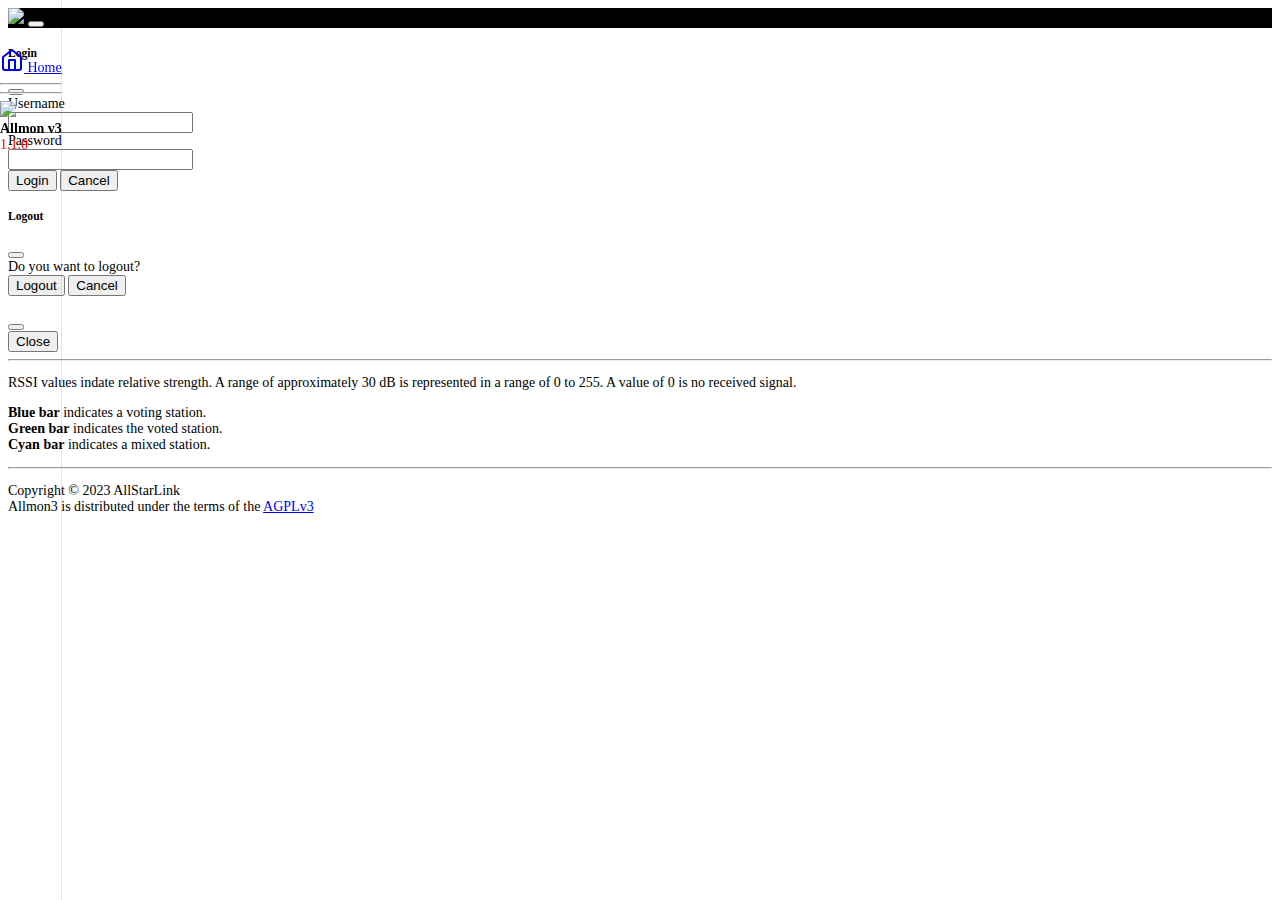
==== web/voter.html @ c16ad094 "v1.1.0" ====
<!DOCTYPE html>
<!--
#
# Copyright(C) 2023 AllStarLink
# Allmon3 and all components are Licensed under the AGPLv3
# see https://raw.githubusercontent.com/AllStarLink/Allmon3/develop/LICENSE
# Bootstrap libraries are licensed seaprately
#
-->
<html lang="en">
<head>
	<meta http-equiv="content-type" content="text/html; charset=UTF-8">
    <meta charset="utf-8">
    <meta name="viewport" content="width=device-width, initial-scale=1">
    <meta name="description" content="">
    <meta name="author" content="AllStarLink">
    <title>Allmon3 Voter</title>

	<!-- CSS -->
	<link href="css/bootstrap.min.css" rel="stylesheet" crossorigin="anonymous">
    <link href="css/main.css" rel="stylesheet">
    <link href="css/custom.css" rel="stylesheet">

    <!-- Favicons -->
	<link rel="apple-touch-icon" href="img/favicons/favicon-180x180.png" type="image/png" sizes="180x180">
	<link rel="icon" href="img/favicons/favicon-32x32.png" sizes="32x32" type="image/png">
	<link rel="icon" href="img/favicons/favicon-16x16.png" sizes="16x16" type="image/png">
	<link rel="manifest" href="img/favicons/manifest.json">
	<link rel="icon" href="img/favicons/favicon.ico" type="image/png">

</head>

<body>

<header class="navbar navbar-dark sticky-top flex-md-nowrap p-0">
  <a class="navbar-brand col-md-3 col-lg-2 me-0 px-3 fs-6" href="index.html"><img id="header-banner-img" class="header-banner-img" src="img/asl-banner-logo.png"></a> <!--configparam name -->
  <button id="collapse-navbar-button" class="navbar-toggler position-absolute d-md-none collapsed" type="button" data-bs-toggle="collapse" data-bs-target="#sidebarMenu" aria-controls="sidebarMenu" aria-expanded="false" aria-label="Toggle navigation">
    <span class="navbar-toggler-icon"></span>
  </button>
  <div id="navbar-midbar" class="navbar-midbar d-none d-sm-block"></div>
  <div id="navbar-right" class="navbar-right"></div>
</header>

<!-- SVG Symbols -->
<svg xmlns="http://www.w3.org/2000/svg" style="display:none;">
	<symbol id="settings" fill="currentColor" viewBox="0 0 16 16">
		<path d="M7.068.727c.243-.97 1.62-.97 1.864 0l.071.286a.96.96 0 0 0 1.622.434l.205-.211c.695-.719 1.888-.03 1.613.931l-.08.284a.96.96 0 0 0 1.187 1.187l.283-.081c.96-.275 1.65.918.931 1.613l-.211.205a.96.96 0 0 0 .434 1.622l.286.071c.97.243.97 1.62 0 1.864l-.286.071a.96.96 0 0 0-.434 1.622l.211.205c.719.695.03 1.888-.931 1.613l-.284-.08a.96.96 0 0 0-1.187 1.187l.081.283c.275.96-.918 1.65-1.613.931l-.205-.211a.96.96 0 0 0-1.622.434l-.071.286c-.243.97-1.62.97-1.864 0l-.071-.286a.96.96 0 0 0-1.622-.434l-.205.211c-.695.719-1.888.03-1.613-.931l.08-.284a.96.96 0 0 0-1.186-1.187l-.284.081c-.96.275-1.65-.918-.931-1.613l.211-.205a.96.96 0 0 0-.434-1.622l-.286-.071c-.97-.243-.97-1.62 0-1.864l.286-.071a.96.96 0 0 0 .434-1.622l-.211-.205c-.719-.695-.03-1.888.931-1.613l.284.08a.96.96 0 0 0 1.187-1.186l-.081-.284c-.275-.96.918-1.65 1.613-.931l.205.211a.96.96 0 0 0 1.622-.434l.071-.286zM12.973 8.5H8.25l-2.834 3.779A4.998 4.998 0 0 0 12.973 8.5zm0-1a4.998 4.998 0 0 0-7.557-3.779l2.834 3.78h4.723zM5.048 3.967c-.03.021-.058.043-.087.065l.087-.065zm-.431.355A4.984 4.984 0 0 0 3.002 8c0 1.455.622 2.765 1.615 3.678L7.375 8 4.617 4.322zm.344 7.646.087.065-.087-.065z"/>
	</symbol>
	<symbol id="bubble-chart" fill="currentColor" viewBox="0 0 16 16">
		<path fill-rule="evenodd" d="M6 3.5A1.5 1.5 0 0 1 7.5 2h1A1.5 1.5 0 0 1 10 3.5v1A1.5 1.5 0 0 1 8.5 6v1H14a.5.5 0 0 1 .5.5v1a.5.5 0 0 1-1 0V8h-5v.5a.5.5 0 0 1-1 0V8h-5v.5a.5.5 0 0 1-1 0v-1A.5.5 0 0 1 2 7h5.5V6A1.5 1.5 0 0 1 6 4.5v-1zm-6 8A1.5 1.5 0 0 1 1.5 10h1A1.5 1.5 0 0 1 4 11.5v1A1.5 1.5 0 0 1 2.5 14h-1A1.5 1.5 0 0 1 0 12.5v-1zm6 0A1.5 1.5 0 0 1 7.5 10h1a1.5 1.5 0 0 1 1.5 1.5v1A1.5 1.5 0 0 1 8.5 14h-1A1.5 1.5 0 0 1 6 12.5v-1zm6 0a1.5 1.5 0 0 1 1.5-1.5h1a1.5 1.5 0 0 1 1.5 1.5v1a1.5 1.5 0 0 1-1.5 1.5h-1a1.5 1.5 0 0 1-1.5-1.5v-1z"/>
	</symbol>
	<symbol id="identity" fill="currentColor" viewBox="0 0 16 16">
		<path d="M12 0H4a2 2 0 0 0-2 2v12a2 2 0 0 0 2 2h8a2 2 0 0 0 2-2V2a2 2 0 0 0-2-2zm-1 7a3 3 0 1 1-6 0 3 3 0 0 1 6 0zm-3 4c2.623 0 4.146.826 5 1.755V14a1 1 0 0 1-1 1H4a1 1 0 0 1-1-1v-1.245C3.854 11.825 5.377 11 8 11z"/>
	</symbol>
	<symbol id="details" fill="currentColor" viewBox="0 0 16 16">
		<path d="M9.293 0H4a2 2 0 0 0-2 2v12a2 2 0 0 0 2 2h8a2 2 0 0 0 2-2V4.707A1 1 0 0 0 13.707 4L10 .293A1 1 0 0 0 9.293 0zM9.5 3.5v-2l3 3h-2a1 1 0 0 1-1-1zm.5 10v-6a.5.5 0 0 1 .5-.5h1a.5.5 0 0 1 .5.5v6a.5.5 0 0 1-.5.5h-1a.5.5 0 0 1-.5-.5zm-2.5.5a.5.5 0 0 1-.5-.5v-4a.5.5 0 0 1 .5-.5h1a.5.5 0 0 1 .5.5v4a.5.5 0 0 1-.5.5h-1zm-3 0a.5.5 0 0 1-.5-.5v-2a.5.5 0 0 1 .5-.5h1a.5.5 0 0 1 .5.5v2a.5.5 0 0 1-.5.5h-1z"/>
	</symbol>
	<symbol id="node" fill="currentColor" viewBox="0 0 16 16">
		<path d="M2 2a2 2 0 0 0-2 2v1a2 2 0 0 0 2 2h5.5v3A1.5 1.5 0 0 0 6 11.5H.5a.5.5 0 0 0 0 1H6A1.5 1.5 0 0 0 7.5 14h1a1.5 1.5 0 0 0 1.5-1.5h5.5a.5.5 0 0 0 0-1H10A1.5 1.5 0 0 0 8.5 10V7H14a2 2 0 0 0 2-2V4a2 2 0 0 0-2-2H2zm.5 3a.5.5 0 1 1 0-1 .5.5 0 0 1 0 1zm2 0a.5.5 0 1 1 0-1 .5.5 0 0 1 0 1z"/>
	</symbol>
	<symbol id="link-45" fill="currentColor" viewBox="0 0 16 16">
		  <path d="M4.715 6.542 3.343 7.914a3 3 0 1 0 4.243 4.243l1.828-1.829A3 3 0 0 0 8.586 5.5L8 6.086a1.002 1.002 0 0 0-.154.199 2 2 0 0 1 .861 3.337L6.88 11.45a2 2 0 1 1-2.83-2.83l.793-.792a4.018 4.018 0 0 1-.128-1.287z"/>
		  <path d="M6.586 4.672A3 3 0 0 0 7.414 9.5l.775-.776a2 2 0 0 1-.896-3.346L9.12 3.55a2 2 0 1 1 2.83 2.83l-.793.792c.112.42.155.855.128 1.287l1.372-1.372a3 3 0 1 0-4.243-4.243L6.586 4.672z"/>
	</symbol>
</svg>

<!-- Begin Login Modal -->
<div class="modal fade" id="loginModal" tabindex="-1" aria-labelledby="loginModalLabel"
     aria-hidden="true" data-bs-backdrop="static" data-bs-target="#staticBackdrop">
    <div class="modal-dialog">
        <form id="loginBox">
        <div id="login-modal-content" class="modal-content">
            <div class="modal-header">
                <h5 class="modal-title" id="loginModalLabel">Login</h5>
                <button type="button" class="btn-close" data-bs-dismiss="modal" aria-label="Close"></button>
            </div>
            <div id="login-modal-body" class="modal-body">
                <div class="container-flex">
                    <div class="row align-items-center">
                        <div class="col-4 fw-bolder text-end">
                            <label for="loginUserName">Username</label>
                        </div>
                        <div class="col-6">
                            <input type="text" size="20" id="user" name="user"><br>
                        </div>
                    </div>
                    <div class="row align-items-center mt-2">
                        <div class="col-4 fw-bolder text-end">
                            <label for="loginPassword">Password</label>
                        </div>
                        <div class="col-6">
                            <input type="password" size="20" id="pass" name="pass">
                        </div>
                    </div>
                </div>
            </div>
            <div id="login-modal-footer" class="modal-footer mt-2">
                <input type="hidden" id="action" name="action" value="login">
                <button type="button" class="btn btn-secondary" onclick="doLogin()">Login</button>
                <button type="button" class="btn btn-secondary" onclick="clearLogin()" data-bs-dismiss="modal">Cancel</button>
            </div>
        </div>
        </form>
    </div>
</div>
<!-- End Login Modal -->

<!-- Begin Logout Modal -->
<div class="modal fade" id="logoutModal" tabindex="-1" aria-labelledby="logoutModalLabel"
     aria-hidden="true" data-bs-backdrop="static" data-bs-target="#staticBackdrop">
    <div class="modal-dialog">
        <form id="logoutBox">
        <div id="logout-modal-content" class="modal-content">
            <div class="modal-header">
                <h5 class="modal-title" id="logoutModalLabel">Logout</h5>
                <button type="button" class="btn-close" data-bs-dismiss="modal" aria-label="Close"></button>
            </div>
            <div id="logout-modal-body" class="modal-body">
                Do you want to logout?
                <input type="hidden" id="action" name="action" value="logout">
            </div>
            <div id="logout-modal-footer" class="modal-footer">
                <button type="button" class="btn btn-secondary" onclick="doLogout()">Logout</button>
                <button type="button" class="btn btn-secondary" data-bs-dismiss="modal" onclick="clearLogout()">Cancel</button>
            </div>
        </div>
        </form>
    </div>
</div>
<!-- End Logout Modal -->

<!-- Begin Command Modal -->
<div class="modal fade" id="commandModal" tabindex="-1" aria-labelledby="commandModalTitleBox"
     aria-hidden="true" data-bs-backdrop="static" data-bs-target="#staticBackdrop">
    <div class="modal-dialog modal-xl">
        <div id="command-modal-content" class="modal-content modal-dialog-scrollable">
            <div class="modal-header">
                <h5 class="modal-title" id="commandModalTitleBox"></h5>
                <button type="button" class="btn-close" data-bs-dismiss="modal" aria-label="Close"></button>
            </div>
            <div id="command-modal-body" class="modal-body">
            </div>
            <div id="command-modal-footer" class="modal-footer">
                <button id="cmd-exec-close" type="button" class="btn btn-secondary" data-bs-dismiss="modal">Close</button>
            </div>
        </div>
    </div>
</div>


<!-- Begin Main Page -->
<div class="container-fluid">
	<div class="row">
		<nav id="sidebarMenu" class="col-md-3 col-lg-2 d-md-block bg-light sidebar collapse">
			<div class="position-sticky pt-3 sidebar-sticky">
				<div class="d-grid gap-2 col-9 mx-auto my-2">
					<a id="nav-home-button" class="btn btn-secondary" role="button" href="#">
						<svg xmlns="http://www.w3.org/2000/svg" width="24" height="24" viewBox="0 0 24 24" fill="none" stroke="currentColor" stroke-width="2" stroke-linecap="round" stroke-linejoin="round" class="align-text-bottom" aria-hidden="true"><path d="M3 9l9-7 9 7v11a2 2 0 0 1-2 2H5a2 2 0 0 1-2-2z"></path><polyline points="9 22 9 12 15 12 15 22"></polyline></svg>
					Home
					</a>	
				</div>
				<div id="asl-node-navigation"></div>
				<hr>
				<div id="login-out-region"></div>
                <hr>
				<div class="text-center text-wrap">
					<img src="img/asl-sidebar-logo.png"><br>
					<b>Allmon v3</b><br>
					<span style="color:red">1.1.0</span>
				</div>
			</div>
		</nav>

		<main class="col-md-9 ms-sm-auto col-lg-10 px-md-4">
		<div id="asl-votermon-area"></div>
		<div class="px-3 my-2">
			<hr>
			<div class="row d-flex align-items-center">
				<div class="col-5"><p>RSSI values indate relative strength. A range of
					approximately 30 dB is represented in a range of 0 to 255. A
					value of 0 is no received signal.</p>
				</div>
				<div class="col-5">
					<p><span class="bg-primary text-white px-1"><b>Blue bar</b></span> indicates a voting station.</br>
					<span class="bg-success text-white px-1"><b>Green bar</b></span> indicates the voted station.</br>
					<span class="bg-info text-white px-1"><b>Cyan bar</b></span> indicates a mixed station.</p>
				</div>
			</div>
		</div>
		</div>
		</main>
		<footer class="col-md-9 ms-sm-auto col-lg-10 px-md-4 my-2 mx-3">
			<hr>
			<p>Copyright &copy; 2023 AllStarLink<br>
			Allmon3 is distributed under the terms of the <a href="https://raw.githubusercontent.com/AllStarLink/Allmon3/develop/LICENSE">AGPLv3</a></p>
		</footer>
	</div>
</div>
<!-- End Main Page -->

<script src="js/bootstrap.bundle.min.js" crossorigin="anonymous"></script>
<script src="js/functions.js" crossorigin="anonymous"></script>
<script src="js/commands.js" crossorigin="anonymous"></script>
<script src="js/voter.js" crossorigin="anonymous"></script>
</body>
</html>
---- web/css/main.css ----
/**
 *
 **
 ** NOTE: Do NOT customize CSS in this file. It will be overwritten by 
 ** updates. Put all customization inside of css/custom.css.
 **
 **/

:root{
        /* Background of the top navbar */
        --am3-navbar-background: rgba(0, 0, 0, 1);

        /* Text/Foreground color of the top navbar */
        --am3-navbar-color: rgba(255, 255, 255, 1);

        /* Background of the node titlebar */
        --am3-nodetitle-background: rgba(24, 92, 145, 1);

        /* Text/Forground color of the node titlebar */
        --am3-nodetitle-color: rgba(255, 255, 255, 1);

        /* Button highlight color of buttons in the node titlebar */
        --am3-nodetitle-button-hl: rgba(145, 24, 92, 1);

        /* Node connection table header background color */
        --am3-conntable-header-text: rgba(255, 255, 255, 1);

        /* Node connection table header text color */
        --am3-conntable-header-bg: rgba(33, 37, 41, 1);

        /* Node connection table border color */
        --am3-conntable-border-color: rgba(55, 59, 62, 1);

		/* Node connection table keyed colors */
	    --am3-conntable-conn-keyed-color: rgba(0, 0, 0, 1);
	    --am3-conntable-conn-keyed-bg-color: rgba(255, 255, 224, 1);

		/* Node connection table stats=Connecting colors */
		--am3-conntable-conn-noconn-color: rgba(0,0,0,1);
		--am3-conntable-conn-noconn-bg-color: rgba(255,255,255,1);
}

body {
  font-size: .875rem;
  height: 100%;
}

/*
 * Sidebar
 */

.sidebar {
  position: fixed;
  top: 0;
  bottom: 0;
  left: 0;
  z-index: 100; 
  padding: 48px 0 0;
  box-shadow: inset -1px 0 0 rgba(0, 0, 0, .1);
}

.sidebar-sticky {
  height: calc(100vh - 48px);
  overflow-x: hidden;
  overflow-y: auto; /* Scrollable contents if viewport is shorter than content. */
}
/*

/***  Navbar ***/
.navbar-dark {
	background-color: var(--am3-navbar-background);
}
.navbar-brand {
  padding-top: .75rem;
  padding-bottom: .75rem;
}

.navbar .navbar-toggler {
  top: .25rem;
  right: 1rem;
}

.navbar-midbar {
	color: var(--am3-navbar-color); 
	font-size: 1.2em;
	font-weight: bold;
}

.header-banner-img {
	max-height: 50px;
	width: auto;
}

/*** Node Connections Display ***/
.uptime-box {
  font-size: 0.8em;
  font-weight: normal;
}

.nodeline-header {
  background-color: var(--am3-nodetitle-background);
  color: var(--am3-nodetitle-color);
  font-size: 1.2em;
  font-weight: bolder;
}

.nodeline-tooltip {
    --bs-tooltip-bg: var(--bs-light-text);
}

.nodetxline {
	color: #000;
	font-weight: bold;
}

.node-conn-keyed {
	background-color: var(--am3-conntable-conn-keyed-bg-color) !important;
	color: var(--am3-conntable-conn-keyed-color) !important;
}

.node-conn-noconn {
	background-color: var(--am3-conntable-conn-noconn-bg-color) !important;
	color: var(--am3-conntable-conn-noconn-color) !important;
}

.node-bi {
  vertical-align: -.125em;
  color: var(--am3-nodetitle-color);
  text-decoration-color: var(--am3-nodetitle-color);
  --bs-btn-border-color: var(--am3-nodetitle-color);
  --bs-btn-hover-bg: var(--am3-nodetitle-button-hl);
  --bs-btn-hover-color: var(--am3-nodetitle-color);
  --bs-btn-hover-border-color: var(--am3-nodetitle-color);
}

.table-responsive {
	font-size: 1em;
}

.table-dark {
	--bs-table-color: var(--am3-conntable-header-text);
	--bs-table-bg: var(--am3-conntable-header-bg);
	--bs-table-border-color: var(--am3-conntable-border-color);
}

/*** Modal ***/
.login-form-success {
	color: green;
	font-size: 1.25em;
}

.login-form-failure-header {
	color: red;
}
---- web/css/custom.css ----
/**
 **
 ** Customize the colors of Allmon3
 **
 ** All colors use the rgba() function 
 ** Read more at https://www.w3schools.com/cssref/func_rgba.php
 ** on how to use rgba.
 **
 **/ 

:root{

	/* Background of the top navbar */
	--am3-navbar-background: rgba(0, 0, 0, 1); 

	/* Text/Foreground color of the top navbar */
	--am3-navbar-color: rgba(255, 255, 255, 1);

	/* Background of the node titlebar */
	--am3-nodetitle-background: rgba(24, 92, 145, 1);

	/* Text/Forground color of the node titlebar */
	--am3-nodetitle-color: rgba(255, 255, 255, 1);
	
	/* Button highlight color of buttons in the node titlebar */
	--am3-nodetitle-button-hl: rgba(145, 24, 92, 1);	

}
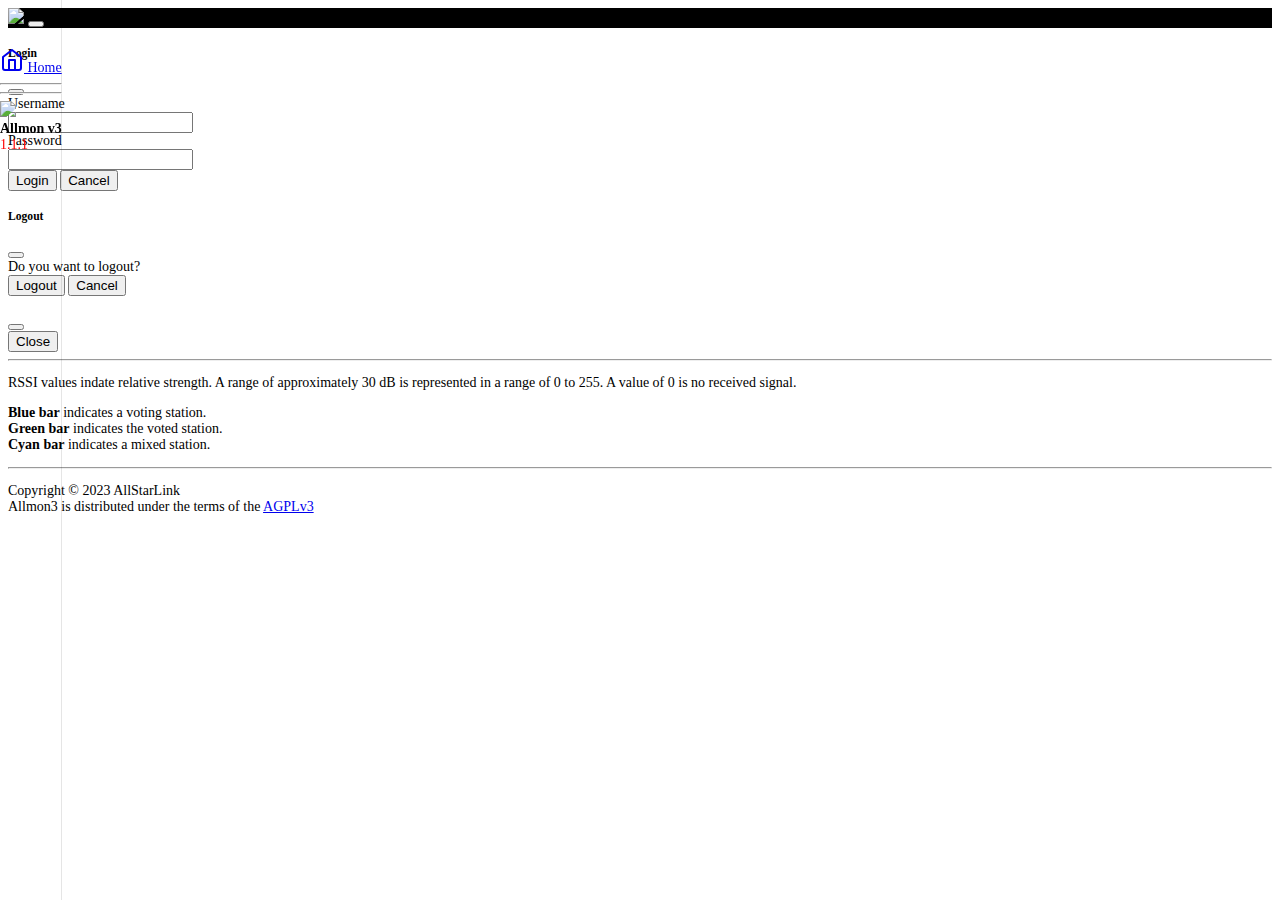
==== commit 1a845197: "v1.1.1" ====
--- a/web/voter.html
+++ b/web/voter.html
@@ -166,7 +166,7 @@
 				<div class="text-center text-wrap">
 					<img src="img/asl-sidebar-logo.png"><br>
 					<b>Allmon v3</b><br>
-					<span style="color:red">1.1.0</span>
+					<span style="color:red">1.1.1</span>
 				</div>
 			</div>
 		</nav>
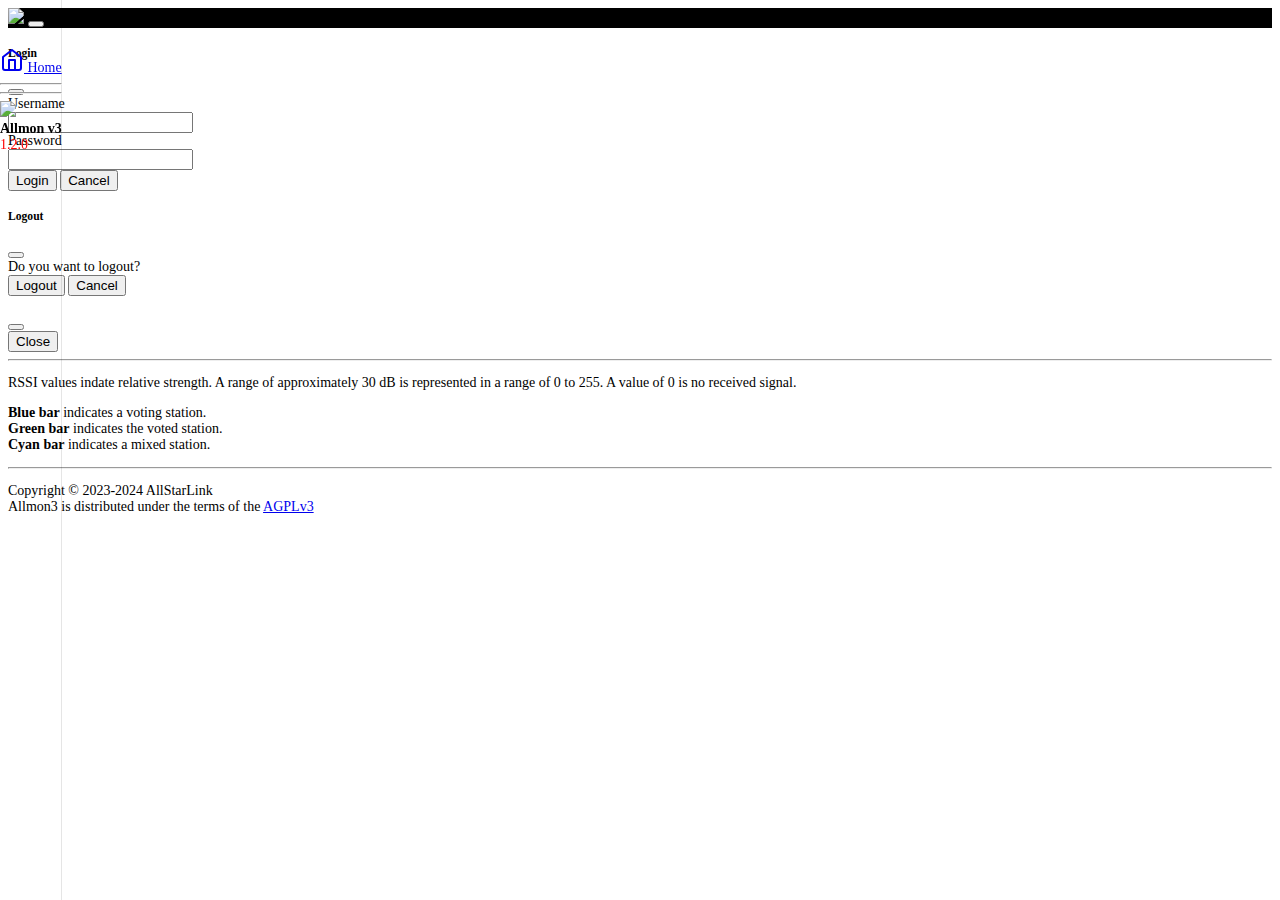
==== commit 5a16d339: "release 1.2.0" ====
--- a/web/voter.html
+++ b/web/voter.html
@@ -1,7 +1,7 @@
 <!DOCTYPE html>
 <!--
 #
-# Copyright(C) 2023 AllStarLink
+# Copyright(C) 2023-2024 AllStarLink
 # Allmon3 and all components are Licensed under the AGPLv3
 # see https://raw.githubusercontent.com/AllStarLink/Allmon3/develop/LICENSE
 # Bootstrap libraries are licensed seaprately
@@ -166,7 +166,7 @@
 				<div class="text-center text-wrap">
 					<img src="img/asl-sidebar-logo.png"><br>
 					<b>Allmon v3</b><br>
-					<span style="color:red">1.1.1</span>
+					<span style="color:red">1.2.0</span>
 				</div>
 			</div>
 		</nav>
@@ -191,7 +191,7 @@
 		</main>
 		<footer class="col-md-9 ms-sm-auto col-lg-10 px-md-4 my-2 mx-3">
 			<hr>
-			<p>Copyright &copy; 2023 AllStarLink<br>
+			<p>Copyright &copy; 2023-2024 AllStarLink<br>
 			Allmon3 is distributed under the terms of the <a href="https://raw.githubusercontent.com/AllStarLink/Allmon3/develop/LICENSE">AGPLv3</a></p>
 		</footer>
 	</div>
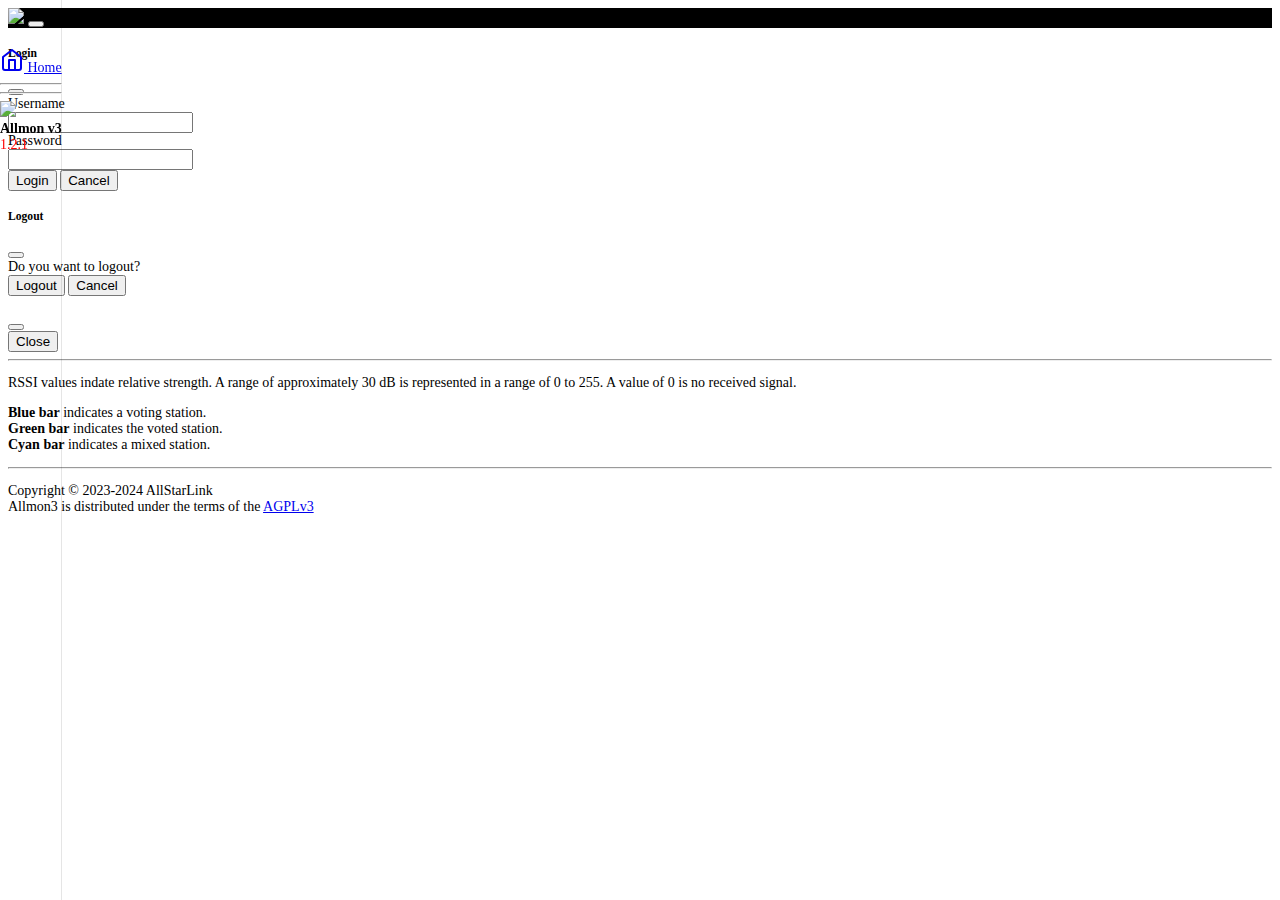
==== commit 2c222cd6: "rel 1.2.1" ====
--- a/web/voter.html
+++ b/web/voter.html
@@ -17,9 +17,9 @@
     <title>Allmon3 Voter</title>
 
 	<!-- CSS -->
-	<link href="css/bootstrap.min.css" rel="stylesheet" crossorigin="anonymous">
-    <link href="css/main.css" rel="stylesheet">
-    <link href="css/custom.css" rel="stylesheet">
+	<link href="css/bootstrap.min.css?v=1.2.1" rel="stylesheet" crossorigin="anonymous">
+    <link href="css/main.css?v=1.2.1" rel="stylesheet">
+    <link href="css/custom.css?v=1.2.1" rel="stylesheet">
 
     <!-- Favicons -->
 	<link rel="apple-touch-icon" href="img/favicons/favicon-180x180.png" type="image/png" sizes="180x180">
@@ -166,7 +166,7 @@
 				<div class="text-center text-wrap">
 					<img src="img/asl-sidebar-logo.png"><br>
 					<b>Allmon v3</b><br>
-					<span style="color:red">1.2.0</span>
+					<span style="color:red">1.2.1</span>
 				</div>
 			</div>
 		</nav>
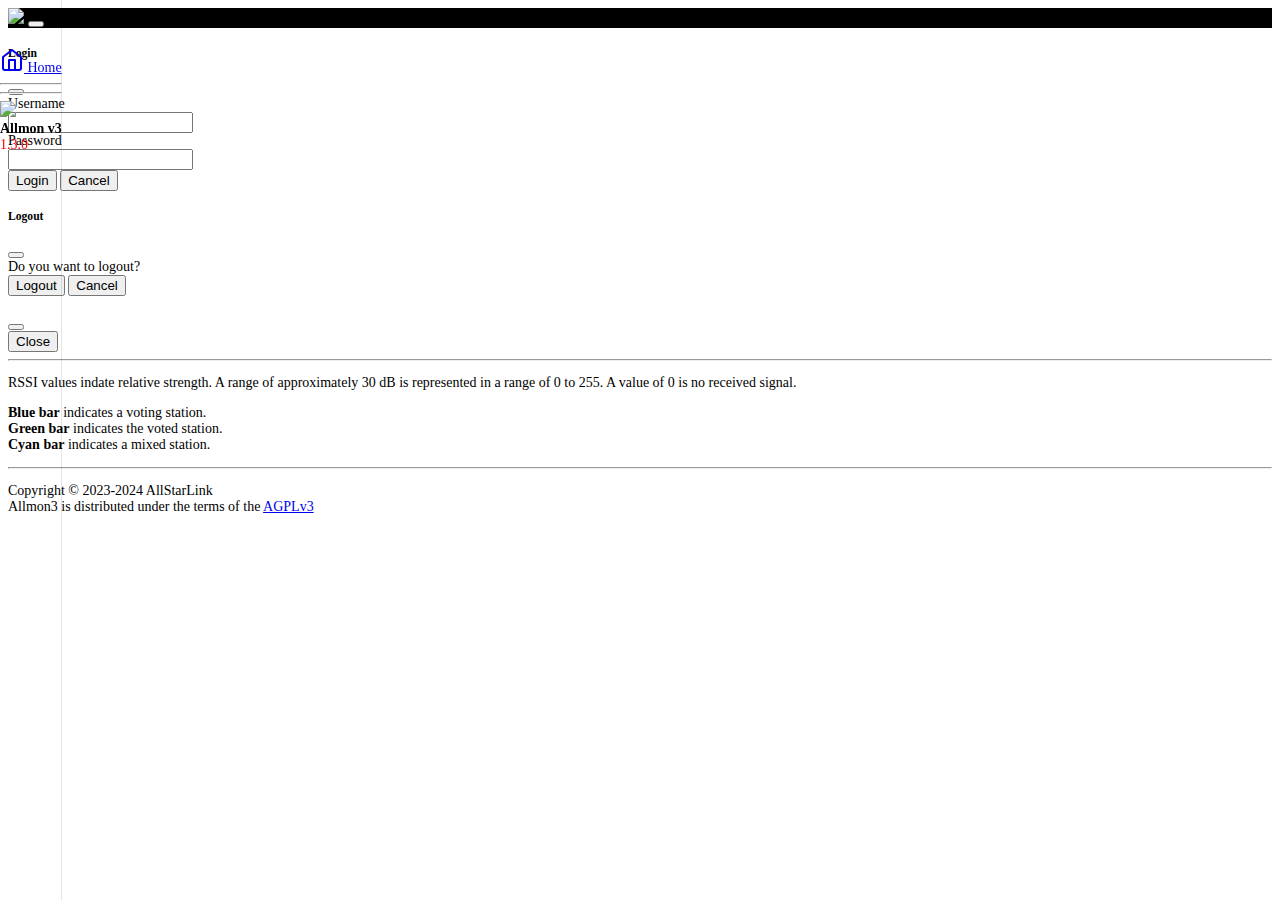
==== commit 4470b9ff: "set version to 1.3.0" ====
--- a/web/voter.html
+++ b/web/voter.html
@@ -5,6 +5,9 @@
 # Allmon3 and all components are Licensed under the AGPLv3
 # see https://raw.githubusercontent.com/AllStarLink/Allmon3/develop/LICENSE
 # Bootstrap libraries are licensed seaprately
+# SVG icons inline are from FontAwesome licensed under CC-BY-4.0
+#  create commons with attribution
+
 #
 -->
 <html lang="en">
@@ -17,9 +20,9 @@
     <title>Allmon3 Voter</title>
 
 	<!-- CSS -->
-	<link href="css/bootstrap.min.css?v=1.2.1" rel="stylesheet" crossorigin="anonymous">
-    <link href="css/main.css?v=1.2.1" rel="stylesheet">
-    <link href="css/custom.css?v=1.2.1" rel="stylesheet">
+	<link href="css/bootstrap.min.css?v=1.3.0" rel="stylesheet" crossorigin="anonymous">
+    <link href="css/main.css?v=1.3.0" rel="stylesheet">
+    <link href="css/custom.css?v=1.3.0" rel="stylesheet">
 
     <!-- Favicons -->
 	<link rel="apple-touch-icon" href="img/favicons/favicon-180x180.png" type="image/png" sizes="180x180">
@@ -166,7 +169,7 @@
 				<div class="text-center text-wrap">
 					<img src="img/asl-sidebar-logo.png"><br>
 					<b>Allmon v3</b><br>
-					<span style="color:red">1.2.1</span>
+					<span style="color:red">1.3.0</span>
 				</div>
 			</div>
 		</nav>
--- a/web/css/main.css
+++ b/web/css/main.css
@@ -33,11 +33,36 @@
 
 		/* Node connection table keyed colors */
 	    --am3-conntable-conn-keyed-color: rgba(0, 0, 0, 1);
-	    --am3-conntable-conn-keyed-bg-color: rgba(255, 255, 224, 1);
+	    --am3-conntable-conn-keyed-bg-color: rgba(209, 231, 221, 1);
 
 		/* Node connection table stats=Connecting colors */
 		--am3-conntable-conn-noconn-color: rgba(0,0,0,1);
 		--am3-conntable-conn-noconn-bg-color: rgba(255,255,255,1);
+
+		/* Node Tx Local */
+		--am3-node-tx-local-color: rgb(0, 0, 0);
+		--am3-node-tx-local-bg-color: rgb(245, 198, 203);
+
+		/* Node Tx Network */
+		--am3-node-tx-network-color: rgb(0, 0, 0);
+		--am3-node-tx-network-bg-color: rgb(245, 198, 203);
+
+		/* Node Tx Telem */
+		--am3-node-tx-telemetry-color: rgb(0, 0, 0);
+		--am3-node-tx-telemetry-bg-color: rgb(245, 198, 203);
+
+		/* Node Tx Remote */
+		--am3-node-tx-playback-remote-color: rgb(0, 0, 0);
+		--am3-node-tx-playback-remote-bg-color: rgb(245, 198, 203);
+
+		/* Node No Tx */
+		--am3-node-no-tx-color: rgb(0, 0, 0);
+		--am3-node-no-tx-bg-color: rgb(195, 230, 203);
+
+}
+
+.am3-no-tx{
+	
 }
 
 body {
@@ -92,7 +117,7 @@
 }
 
 /*** Node Connections Display ***/
-.uptime-box {
+.uptime-box, .numconns-box {
   font-size: 0.8em;
   font-weight: normal;
 }
@@ -111,6 +136,31 @@
 .nodetxline {
 	color: #000;
 	font-weight: bold;
+}
+
+.am3-tx-local{
+	color: var(--am3-node-tx-local-color);
+	background-color: var(--am3-node-tx-local-bg-color);
+}
+
+.am3-tx-network{
+	color: var(--am3-node-tx-network-color);
+	background-color: var(--am3-node-tx-network-bg-color);
+}
+
+.am3-tx-telemetry{
+	color: var(--am3-node-tx-telemetry-color);
+	background-color: var(--am3-node-tx-telemetry-bg-color);
+}
+
+.am3-tx-playback-remote {
+	color: var(--am3-node-tx-playback-remote-color);
+	background-color: var(--am3-node-tx-playback-remote-bg-color);
+}
+
+.am3-no-tx{
+	color: var(--am3-node-no-tx-color);
+	background-color: var(--am3-node-no-tx-bg-color);
 }
 
 .node-conn-keyed {
@@ -143,6 +193,19 @@
 	--bs-table-border-color: var(--am3-conntable-border-color);
 }
 
+.node-line-bi {
+	color: var(--bs-gray-300);
+	--bs-btn-border-color: var(--bs-gray-300);
+	--bs-btn-hover-bg: var(--bs-gray-300);
+	--bs-btn-hover-color: var(--am3-nodetitle-button-hl);
+	--bs-btn-hover-border-color: var(--bs-gray-300);
+	--bs-btn-padding-y: 0;
+	--bs-btn-padding-x: 0;
+	--bs-btn-font-size: 0;
+}
+
+
+
 /*** Modal ***/
 .login-form-success {
 	color: green;
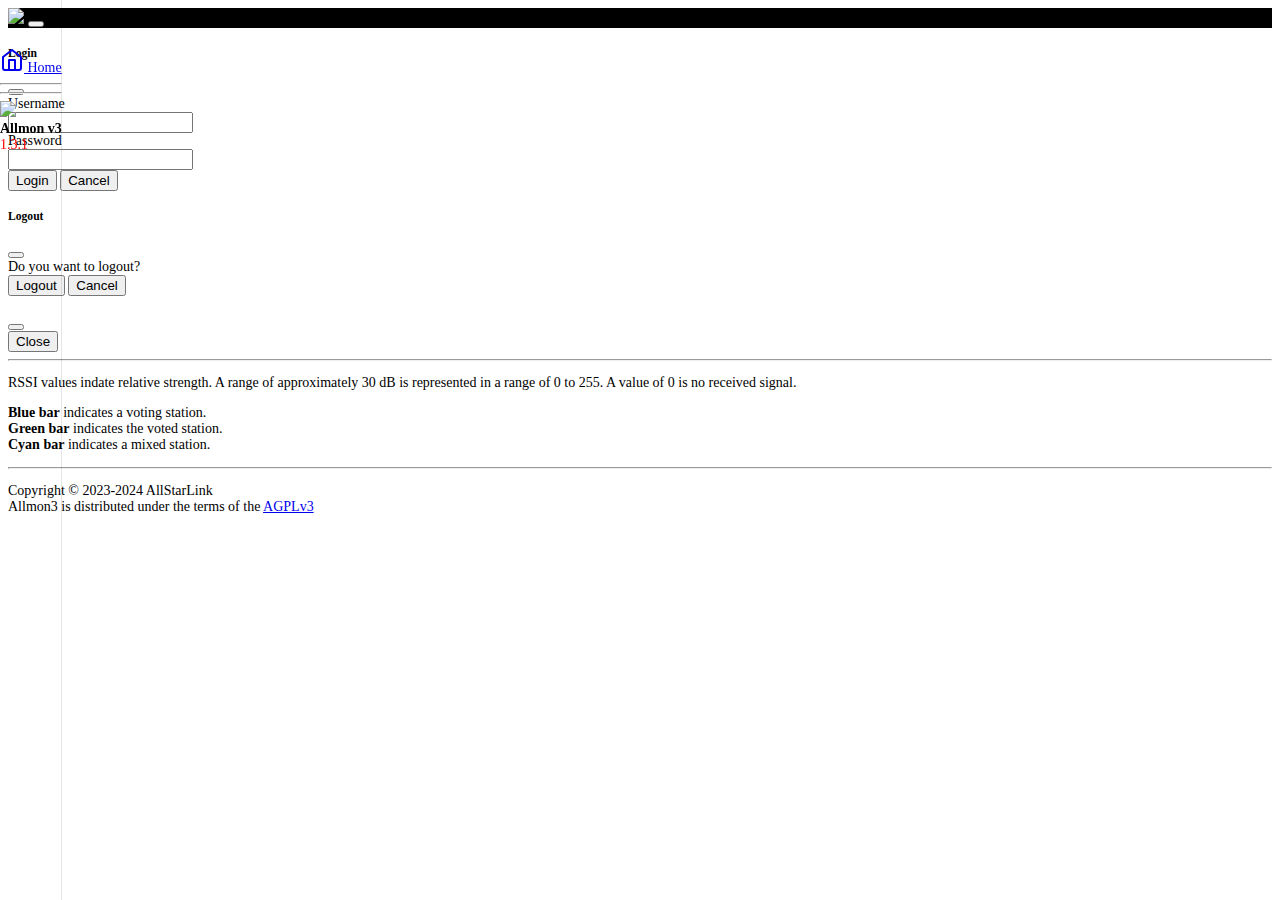
==== commit a3695912: "Set version" ====
--- a/web/voter.html
+++ b/web/voter.html
@@ -20,9 +20,9 @@
     <title>Allmon3 Voter</title>
 
 	<!-- CSS -->
-	<link href="css/bootstrap.min.css?v=1.3.0" rel="stylesheet" crossorigin="anonymous">
-    <link href="css/main.css?v=1.3.0" rel="stylesheet">
-    <link href="css/custom.css?v=1.3.0" rel="stylesheet">
+	<link href="css/bootstrap.min.css?v=1.3.1" rel="stylesheet" crossorigin="anonymous">
+    <link href="css/main.css?v=1.3.1" rel="stylesheet">
+    <link href="css/custom.css?v=1.3.1" rel="stylesheet">
 
     <!-- Favicons -->
 	<link rel="apple-touch-icon" href="img/favicons/favicon-180x180.png" type="image/png" sizes="180x180">
@@ -169,7 +169,7 @@
 				<div class="text-center text-wrap">
 					<img src="img/asl-sidebar-logo.png"><br>
 					<b>Allmon v3</b><br>
-					<span style="color:red">1.3.0</span>
+					<span style="color:red">1.3.1</span>
 				</div>
 			</div>
 		</nav>
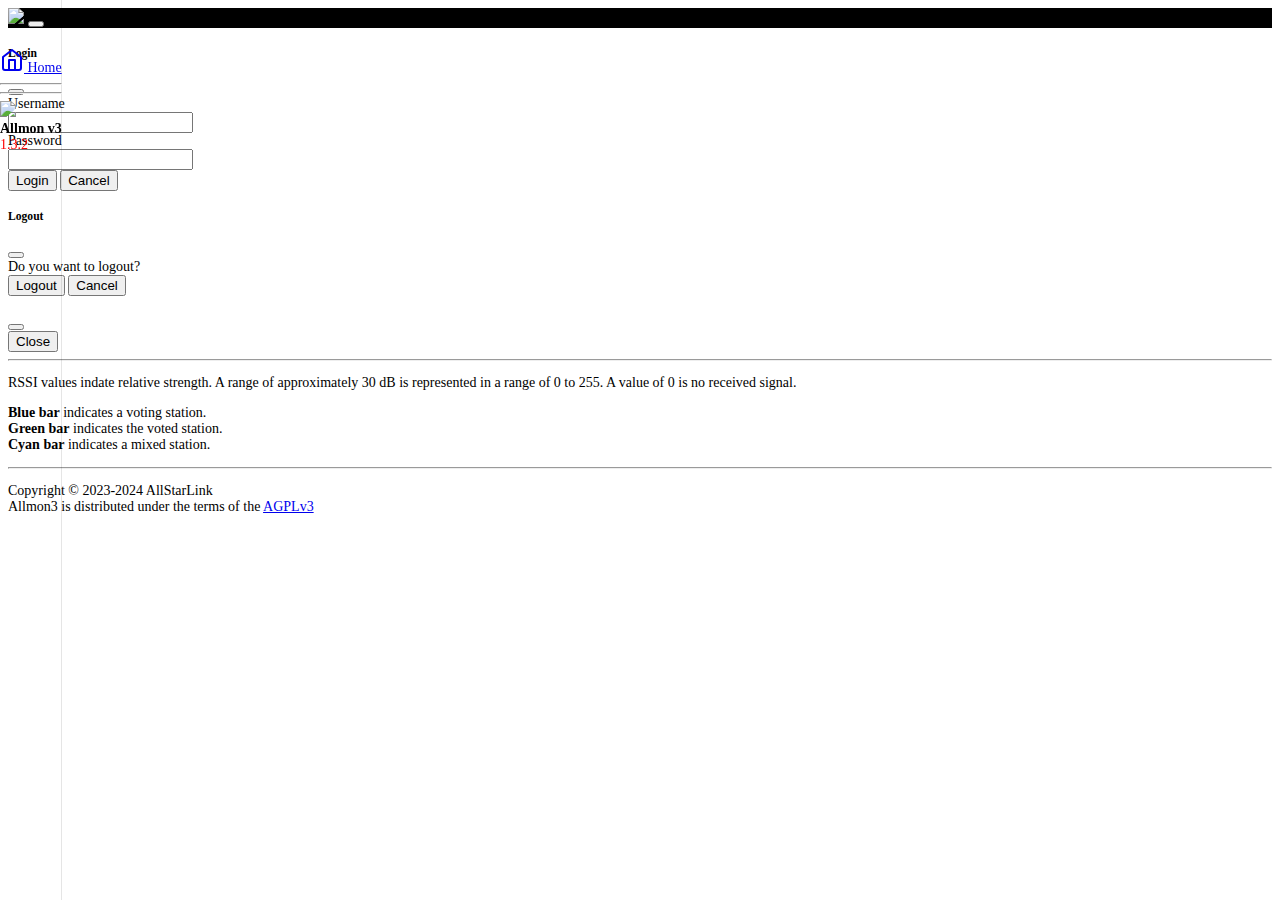
==== commit 27490aa4: "v1.3.2" ====
--- a/web/voter.html
+++ b/web/voter.html
@@ -20,9 +20,9 @@
     <title>Allmon3 Voter</title>
 
 	<!-- CSS -->
-	<link href="css/bootstrap.min.css?v=1.3.1" rel="stylesheet" crossorigin="anonymous">
-    <link href="css/main.css?v=1.3.1" rel="stylesheet">
-    <link href="css/custom.css?v=1.3.1" rel="stylesheet">
+	<link href="css/bootstrap.min.css?v=1.3.2" rel="stylesheet" crossorigin="anonymous">
+    <link href="css/main.css?v=1.3.2" rel="stylesheet">
+    <link href="css/custom.css?v=1.3.2" rel="stylesheet">
 
     <!-- Favicons -->
 	<link rel="apple-touch-icon" href="img/favicons/favicon-180x180.png" type="image/png" sizes="180x180">
@@ -169,7 +169,7 @@
 				<div class="text-center text-wrap">
 					<img src="img/asl-sidebar-logo.png"><br>
 					<b>Allmon v3</b><br>
-					<span style="color:red">1.3.1</span>
+					<span style="color:red">1.3.2</span>
 				</div>
 			</div>
 		</nav>
@@ -201,10 +201,10 @@
 </div>
 <!-- End Main Page -->
 
-<script src="js/bootstrap.bundle.min.js" crossorigin="anonymous"></script>
-<script src="js/functions.js" crossorigin="anonymous"></script>
-<script src="js/commands.js" crossorigin="anonymous"></script>
-<script src="js/voter.js" crossorigin="anonymous"></script>
+<script src="js/bootstrap.bundle.min.js?v=1.3.2" crossorigin="anonymous"></script>
+<script src="js/functions.js?v=1.3.2" crossorigin="anonymous"></script>
+<script src="js/commands.js?v=1.3.2" crossorigin="anonymous"></script>
+<script src="js/voter.js?v=1.3.2" crossorigin="anonymous"></script>
 </body>
 </html>
 
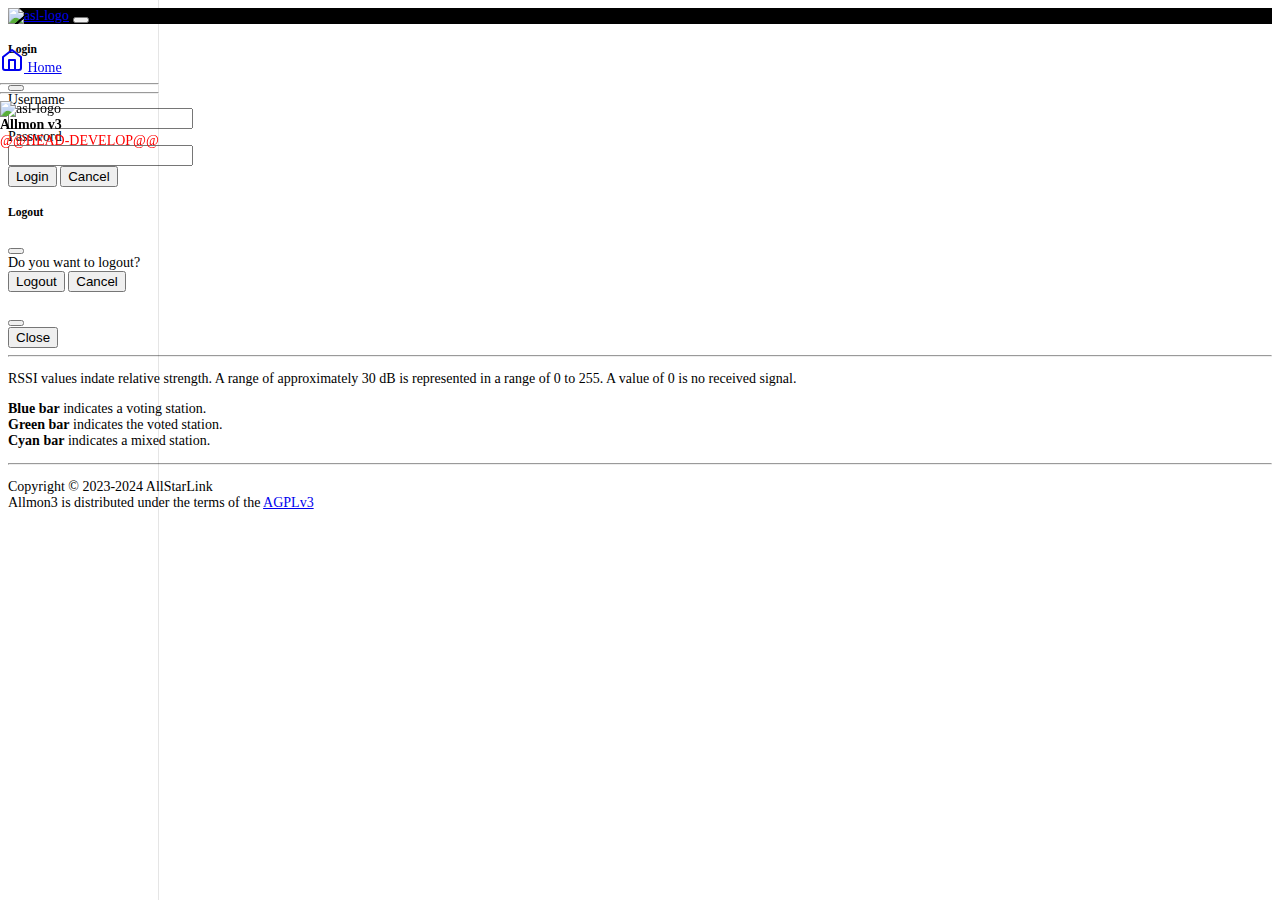
==== commit 5ce5096e: "Add alt text for logos" ====
--- a/web/voter.html
+++ b/web/voter.html
@@ -20,9 +20,9 @@
     <title>Allmon3 Voter</title>
 
 	<!-- CSS -->
-	<link href="css/bootstrap.min.css?v=1.3.2" rel="stylesheet" crossorigin="anonymous">
-    <link href="css/main.css?v=1.3.2" rel="stylesheet">
-    <link href="css/custom.css?v=1.3.2" rel="stylesheet">
+	<link href="css/bootstrap.min.css?v=@@HEAD-DEVELOP@@" rel="stylesheet" crossorigin="anonymous">
+    <link href="css/main.css?v=@@HEAD-DEVELOP@@" rel="stylesheet">
+    <link href="css/custom.css?v=@@HEAD-DEVELOP@@" rel="stylesheet">
 
     <!-- Favicons -->
 	<link rel="apple-touch-icon" href="img/favicons/favicon-180x180.png" type="image/png" sizes="180x180">
@@ -36,7 +36,7 @@
 <body>
 
 <header class="navbar navbar-dark sticky-top flex-md-nowrap p-0">
-  <a class="navbar-brand col-md-3 col-lg-2 me-0 px-3 fs-6" href="index.html"><img id="header-banner-img" class="header-banner-img" src="img/asl-banner-logo.png"></a> <!--configparam name -->
+  <a class="navbar-brand col-md-3 col-lg-2 me-0 px-3 fs-6" href="index.html"><img id="header-banner-img" class="header-banner-img" src="img/asl-banner-logo.png" alt="asl-logo"></a> <!--configparam name -->
   <button id="collapse-navbar-button" class="navbar-toggler position-absolute d-md-none collapsed" type="button" data-bs-toggle="collapse" data-bs-target="#sidebarMenu" aria-controls="sidebarMenu" aria-expanded="false" aria-label="Toggle navigation">
     <span class="navbar-toggler-icon"></span>
   </button>
@@ -167,9 +167,9 @@
 				<div id="login-out-region"></div>
                 <hr>
 				<div class="text-center text-wrap">
-					<img src="img/asl-sidebar-logo.png"><br>
+					<img src="img/asl-sidebar-logo.png" alt="asl-logo"><br>
 					<b>Allmon v3</b><br>
-					<span style="color:red">1.3.2</span>
+					<span style="color:red">@@HEAD-DEVELOP@@</span>
 				</div>
 			</div>
 		</nav>
@@ -201,10 +201,10 @@
 </div>
 <!-- End Main Page -->
 
-<script src="js/bootstrap.bundle.min.js?v=1.3.2" crossorigin="anonymous"></script>
-<script src="js/functions.js?v=1.3.2" crossorigin="anonymous"></script>
-<script src="js/commands.js?v=1.3.2" crossorigin="anonymous"></script>
-<script src="js/voter.js?v=1.3.2" crossorigin="anonymous"></script>
+<script src="js/bootstrap.bundle.min.js?v=@@HEAD-DEVELOP@@" crossorigin="anonymous"></script>
+<script src="js/functions.js?v=@@HEAD-DEVELOP@@" crossorigin="anonymous"></script>
+<script src="js/commands.js?v=@@HEAD-DEVELOP@@" crossorigin="anonymous"></script>
+<script src="js/voter.js?v=@@HEAD-DEVELOP@@" crossorigin="anonymous"></script>
 </body>
 </html>
 
